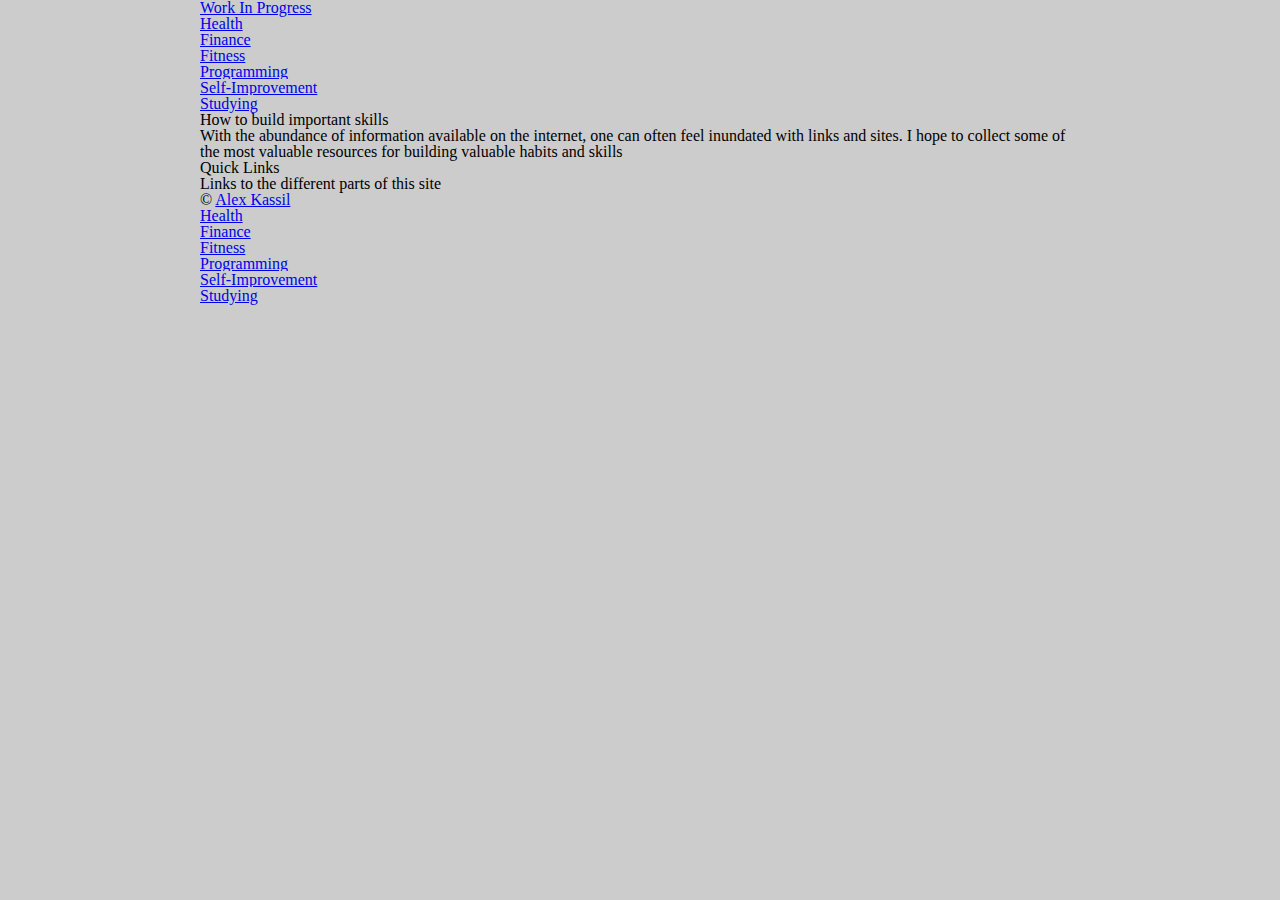
==== Self Improvement/index.html @ bc62cc09 "Fixed navigation by removing whitespaces between links" ====
<!DOCTYPE html>
<html lang="en">
	<head>
		
		<meta charset="utf-8">
		<title>Work In Progress</title>
		<link rel="stylesheet" href="assets/stylesheets/main.css">
		
	</head>
	
	<body>
		
		<!-- Header -->
		
		<header class="container">
			
			<h1><a href="index.html">Work In Progress</a></h1>
			
			<nav>
				<ul>
					<li><a href="health.html">Health</a></li><!--
					--><li><a href="finance.html">Finance</a></li><!--
					--><li><a href="fitness.html">Fitness</a></li><!--
					--><li><a href="programming.html">Programming</a></li><!--
					--><li><a href="self-improvement.html">Self-Improvement</a></li><!--
					--><li><a href="studying.html">Studying</a></li>
				</ul>
			</nav>
			
		</header>
			
		<!-- Introduction -->
		
		<section class="container">
			<section>

				<h2>How to build important skills</h2>

				<p>With the abundance of information available on the internet, one can often feel inundated with links and sites. I hope to collect some of the most valuable resources for building valuable habits and skills</p>

			</section>

			<!-- Quick Links -->

			<aside>

				<h3>Quick Links</h3>
				<h5>Links to the different parts of this site</h5>

			</aside>
		</section>
		
		<!-- Footer -->
		
		<footer class="container">
			
			<small>&copy; <a href="alexkassil.html">Alex Kassil</a></small>
			
			<nav>
				<ul>
					<li><a href="health.html">Health</a></li><!--
					--><li><a href="finance.html">Finance</a></li><!--
					--><li><a href="fitness.html">Fitness</a></li><!--
					--><li><a href="programming.html">Programming</a></li><!--
					--><li><a href="self-improvement.html">Self-Improvement</a></li><!--
					--><li><a href="studying.html">Studying</a></li>
				</ul>
			</nav>
			
		</footer>
		
	</body>
	
</html>
---- Self Improvement/assets/stylesheets/main.css ----
/* http://meyerweb.com/eric/tools/css/reset/ 
   v2.0 | 20110126
   License: none (public domain)

	CSS RESET

*/

html, body, div, span, applet, object, iframe,
h1, h2, h3, h4, h5, h6, p, blockquote, pre,
a, abbr, acronym, address, big, cite, code,
del, dfn, em, img, ins, kbd, q, s, samp,
small, strike, strong, sub, sup, tt, var,
b, u, i, center,
dl, dt, dd, ol, ul, li,
fieldset, form, label, legend,
table, caption, tbody, tfoot, thead, tr, th, td,
article, aside, canvas, details, embed, 
figure, figcaption, footer, header, hgroup, 
menu, nav, output, ruby, section, summary,
time, mark, audio, video {
	margin: 0;
	padding: 0;
	border: 0;
	font-size: 100%;
	font: inherit;
	vertical-align: baseline;
}
/* HTML5 display-role reset for older browsers */
article, aside, details, figcaption, figure, 
footer, header, hgroup, menu, nav, section {
	display: block;
}
body {
	line-height: 1;
}
ol, ul {
	list-style: none;
}
blockquote, q {
	quotes: none;
}
blockquote:before, blockquote:after,
q:before, q:after {
	content: '';
	content: none;
}
table {
	border-collapse: collapse;
	border-spacing: 0;
}

/*

	Grid

*/

*,
*:before,
*:after {
	-webkit-box-sizing: border-box;
     -moz-box-sizing: border-box;
          box-sizing: border-box;
	background: #ccc;
}

.container {
	margin: 0 auto;
	padding-left: 40px;
	padding-right: 40px;
	width: 960px;
}
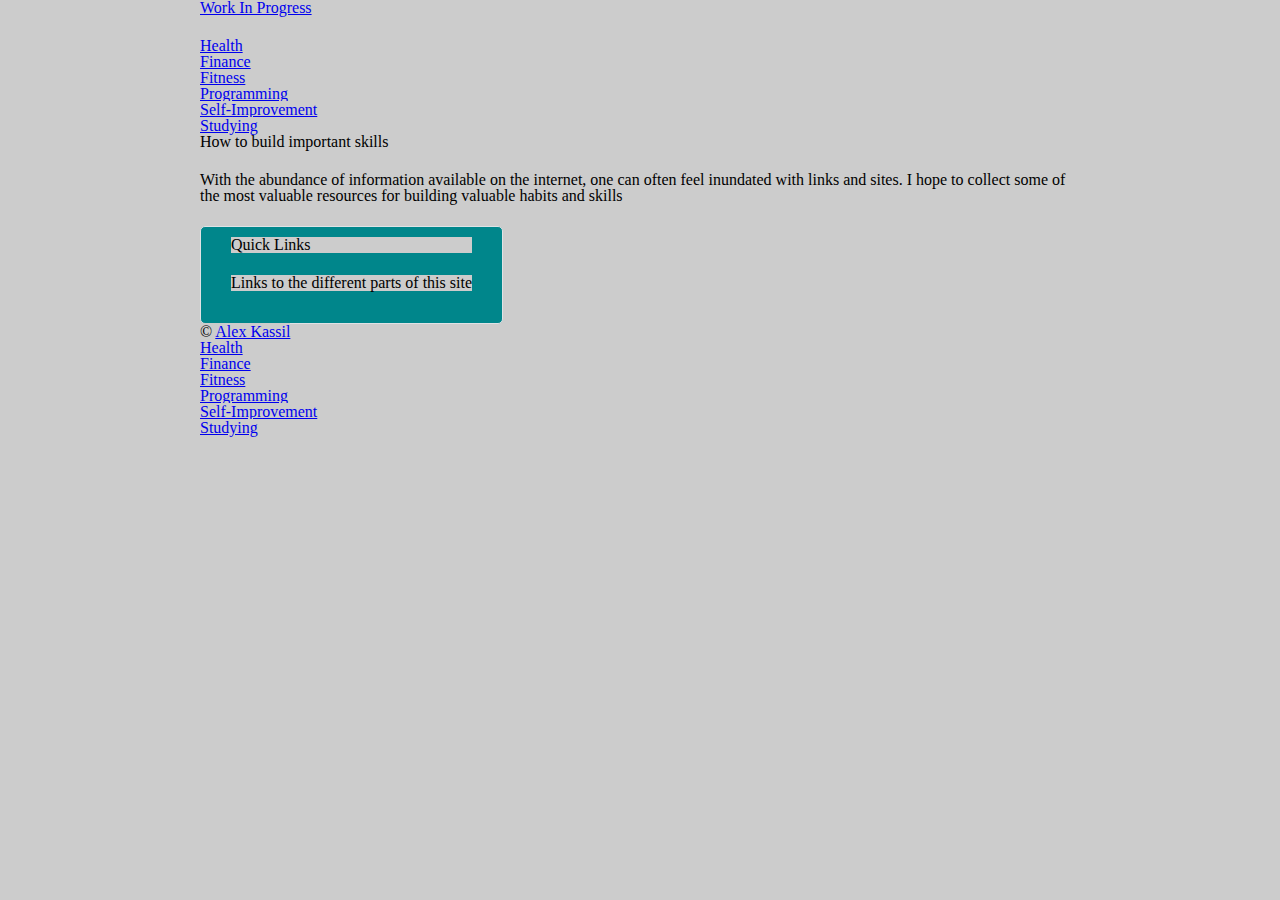
==== commit 1136a0a2: "added navigation style to quick links" ====
--- a/Self Improvement/index.html
+++ b/Self Improvement/index.html
@@ -42,12 +42,13 @@
 
 			<!-- Quick Links -->
 
-			<aside>
+			<aside class="nav-side">
 
 				<h3>Quick Links</h3>
 				<h5>Links to the different parts of this site</h5>
 
 			</aside>
+			
 		</section>
 		
 		<!-- Footer -->
--- a/Self Improvement/assets/stylesheets/main.css
+++ b/Self Improvement/assets/stylesheets/main.css
@@ -70,4 +70,29 @@
 	padding-left: 40px;
 	padding-right: 40px;
 	width: 960px;
-}+}
+
+/*
+
+	Typography
+
+*/
+
+h1, h2, h3, h4, h5, h6, p {
+	margin-bottom: 22px;
+}
+
+/*
+
+	Navigation
+
+*/
+
+.nav-side {
+	border-radius: 5px;
+	display: inline-block;
+	margin: 0;
+	border: 1px solid #dfe2e5;
+	padding: 10px 30px;
+	background: #00868b;
+}
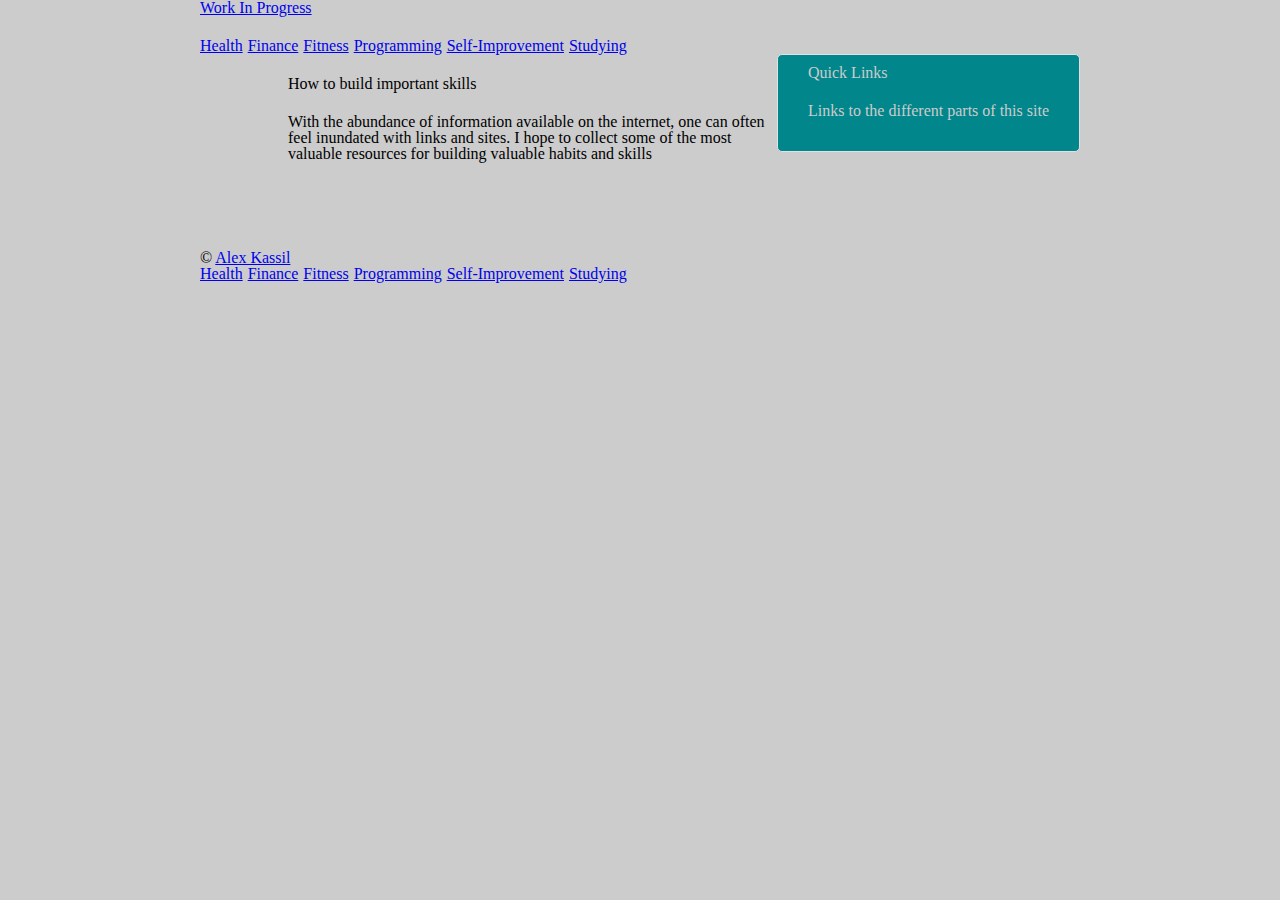
==== commit 7a121bd9: "added float and updated positioning" ====
--- a/Self Improvement/index.html
+++ b/Self Improvement/index.html
@@ -16,7 +16,7 @@
 			
 			<h1><a href="index.html">Work In Progress</a></h1>
 			
-			<nav>
+			<nav class="nav">
 				<ul>
 					<li><a href="health.html">Health</a></li><!--
 					--><li><a href="finance.html">Finance</a></li><!--
@@ -31,15 +31,8 @@
 			
 		<!-- Introduction -->
 		
-		<section class="container">
-			<section>
-
-				<h2>How to build important skills</h2>
-
-				<p>With the abundance of information available on the internet, one can often feel inundated with links and sites. I hope to collect some of the most valuable resources for building valuable habits and skills</p>
-
-			</section>
-
+		<section class="container group">
+			
 			<!-- Quick Links -->
 
 			<aside class="nav-side">
@@ -49,6 +42,14 @@
 
 			</aside>
 			
+			<section class="intro">
+
+				<h2>How to build important skills</h2>
+
+				<p>With the abundance of information available on the internet, one can often feel inundated with links and sites. I hope to collect some of the most valuable resources for building valuable habits and skills</p>
+
+			</section>
+
 		</section>
 		
 		<!-- Footer -->
@@ -57,7 +58,7 @@
 			
 			<small>&copy; <a href="alexkassil.html">Alex Kassil</a></small>
 			
-			<nav>
+			<nav class="nav">
 				<ul>
 					<li><a href="health.html">Health</a></li><!--
 					--><li><a href="finance.html">Finance</a></li><!--
--- a/Self Improvement/assets/stylesheets/main.css
+++ b/Self Improvement/assets/stylesheets/main.css
@@ -74,6 +74,27 @@
 
 /*
 
+	Clearfix
+
+*/
+
+.group:before,
+.group:after {
+	content: "";
+	display: table;
+}
+
+.group:after {
+	clear: both;
+}
+
+.group {
+	clear: both;
+	*zoom: 1;
+}
+
+/*
+
 	Typography
 
 */
@@ -94,5 +115,31 @@
 	margin: 0;
 	border: 1px solid #dfe2e5;
 	padding: 10px 30px;
-	background: #00868b;
+	background-color: #00868b;
+	color: #ccc;
+	float: right;
 }
+
+.nav-side h3,
+.nav-side h5 {
+	background-color: inherit;
+}
+
+.nav li{
+	display: inline;
+	padding-right: 5px;
+}
+
+.nav li:last-child {
+	padding-right: 0;
+}
+
+/*
+
+	Home
+
+*/
+
+.intro {
+	padding: 22px 88px 66px 88px;
+}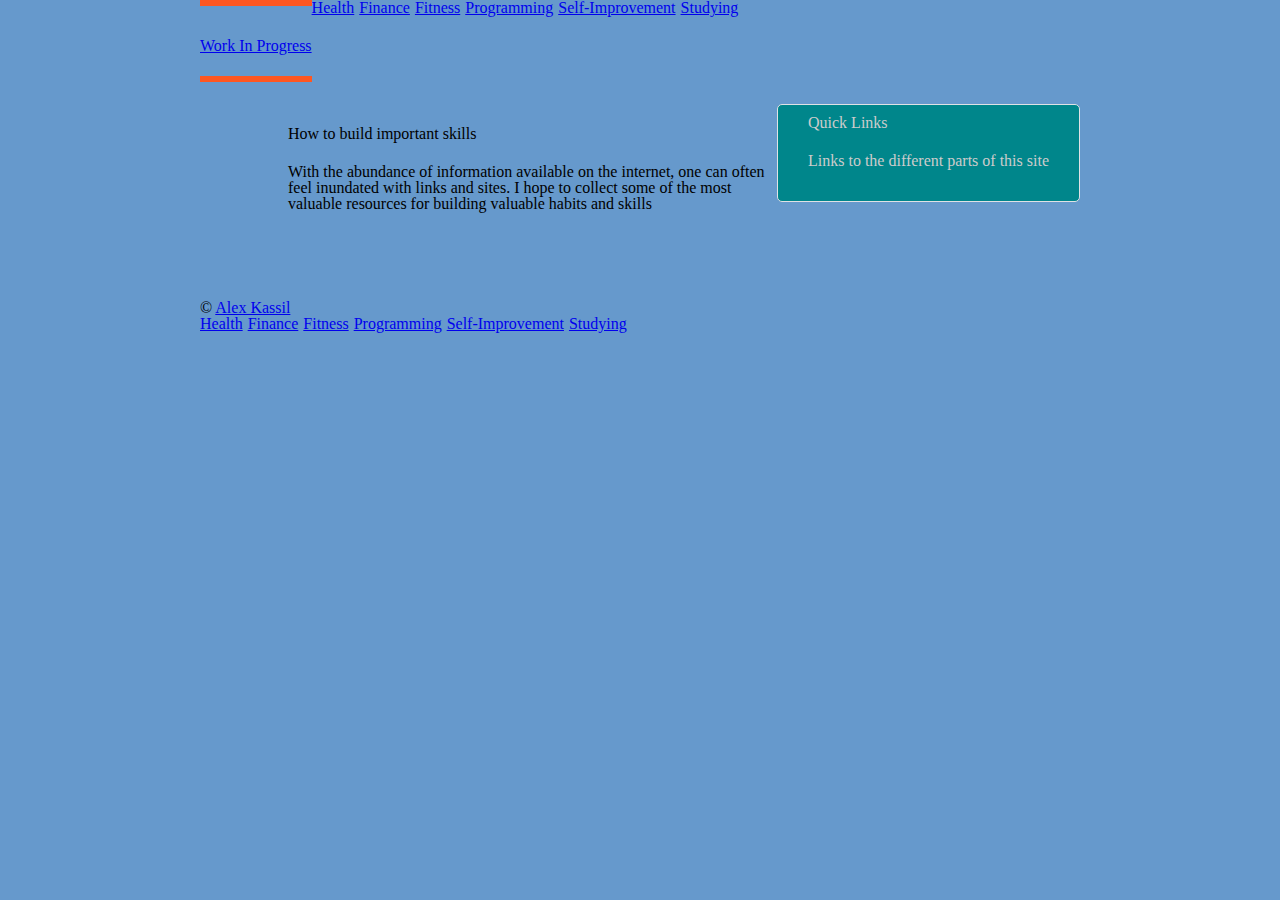
==== commit 83755034: "Added header css and updated background color" ====
--- a/Self Improvement/index.html
+++ b/Self Improvement/index.html
@@ -14,7 +14,9 @@
 		
 		<header class="container">
 			
-			<h1><a href="index.html">Work In Progress</a></h1>
+			<h1 class="logo">
+				<a href="index.html">Work In Progress</a>
+			</h1>
 			
 			<nav class="nav">
 				<ul>
--- a/Self Improvement/assets/stylesheets/main.css
+++ b/Self Improvement/assets/stylesheets/main.css
@@ -62,7 +62,7 @@
 	-webkit-box-sizing: border-box;
      -moz-box-sizing: border-box;
           box-sizing: border-box;
-	background: #ccc;
+	background: #69c;
 }
 
 .container {
@@ -142,4 +142,17 @@
 
 .intro {
 	padding: 22px 88px 66px 88px;
-}+}
+
+/*
+
+	Header
+
+*/
+
+.logo {
+	border-top: 6px solid #ff5721;
+	border-bottom: 6px solid #ff5721;
+	padding: 32px 0 22px 0;
+	float: left;
+}
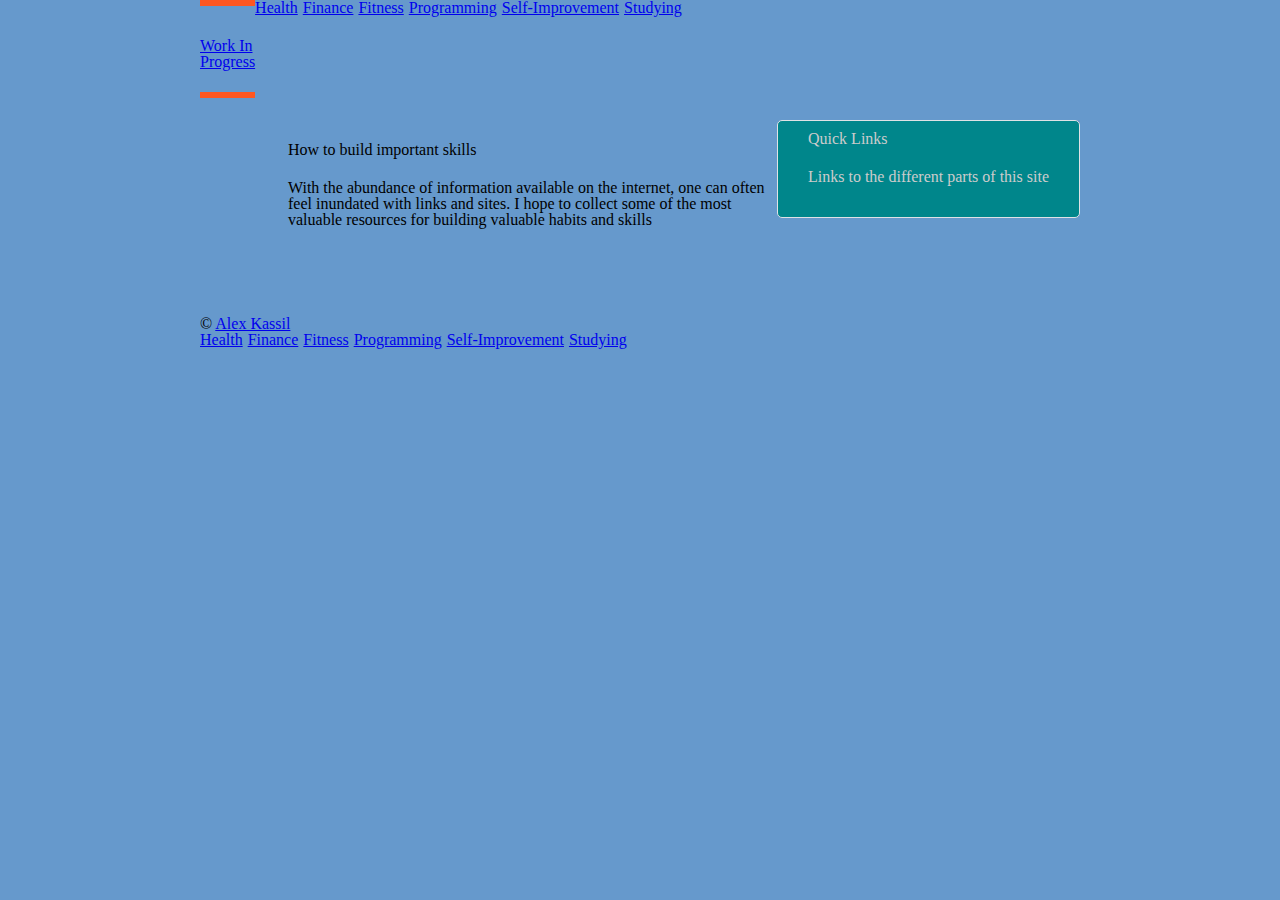
==== commit 1dca8f0f: "updated logo html" ====
--- a/Self Improvement/index.html
+++ b/Self Improvement/index.html
@@ -12,10 +12,10 @@
 		
 		<!-- Header -->
 		
-		<header class="container">
+		<header class="container group">
 			
 			<h1 class="logo">
-				<a href="index.html">Work In Progress</a>
+				<a href="index.html">Work In <br>Progress</a>
 			</h1>
 			
 			<nav class="nav">
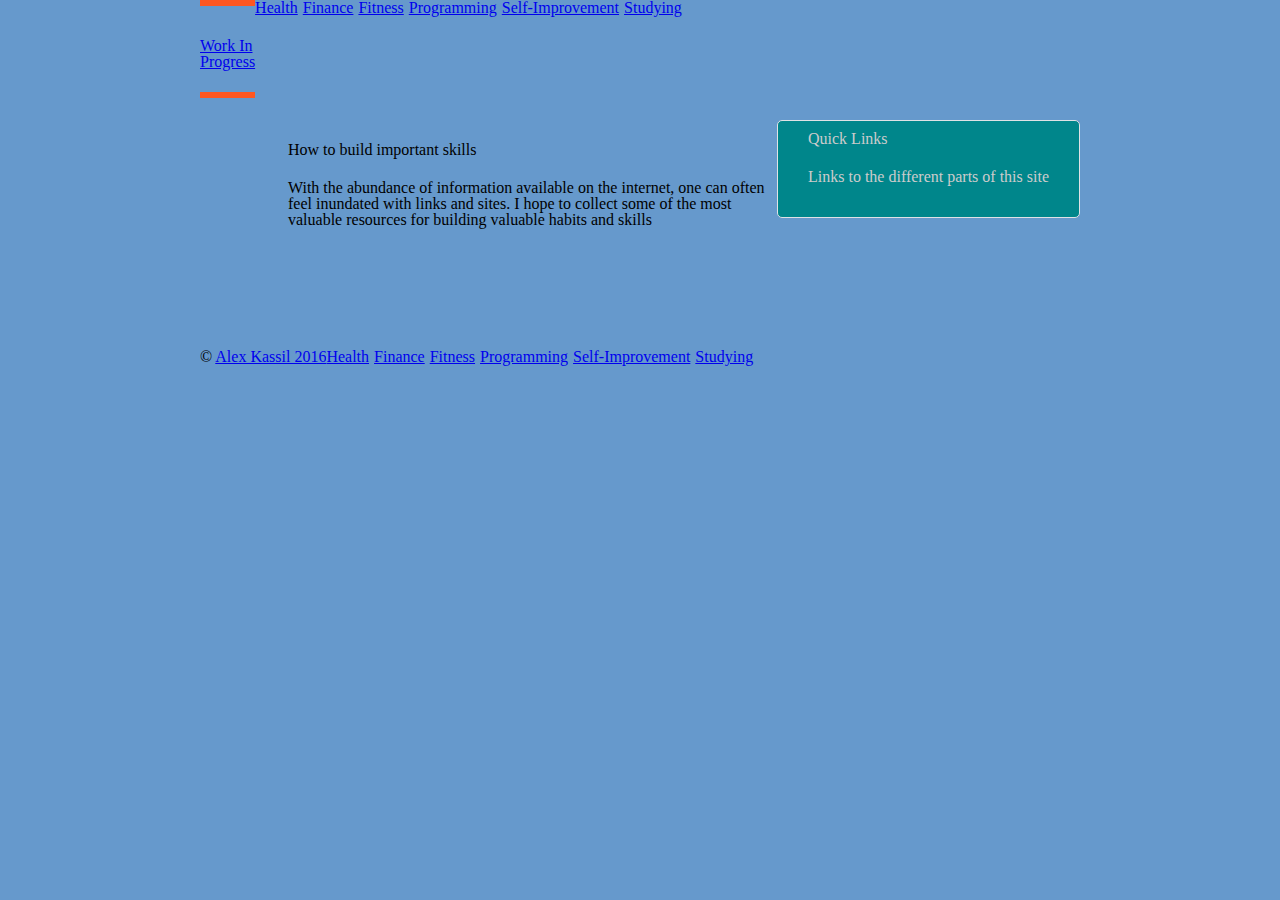
==== commit 9ae968b2: "Updated footer" ====
--- a/Self Improvement/index.html
+++ b/Self Improvement/index.html
@@ -15,7 +15,7 @@
 		<header class="container group">
 			
 			<h1 class="logo">
-				<a href="index.html">Work In <br>Progress</a>
+				<a href="index.html">Work In<br>Progress</a>
 			</h1>
 			
 			<nav class="nav">
@@ -56,9 +56,9 @@
 		
 		<!-- Footer -->
 		
-		<footer class="container">
+		<footer class="container footer">
 			
-			<small>&copy; <a href="alexkassil.html">Alex Kassil</a></small>
+			<small>&copy; <a href="alexkassil.html">Alex Kassil 2016</a></small>
 			
 			<nav class="nav">
 				<ul>
--- a/Self Improvement/assets/stylesheets/main.css
+++ b/Self Improvement/assets/stylesheets/main.css
@@ -156,3 +156,18 @@
 	padding: 32px 0 22px 0;
 	float: left;
 }
+
+/*
+
+	Footer
+
+*/
+
+.footer small {
+	float: left;
+}
+
+.footer {
+	padding-bottom: 33px;
+	padding-top: 33px;
+}